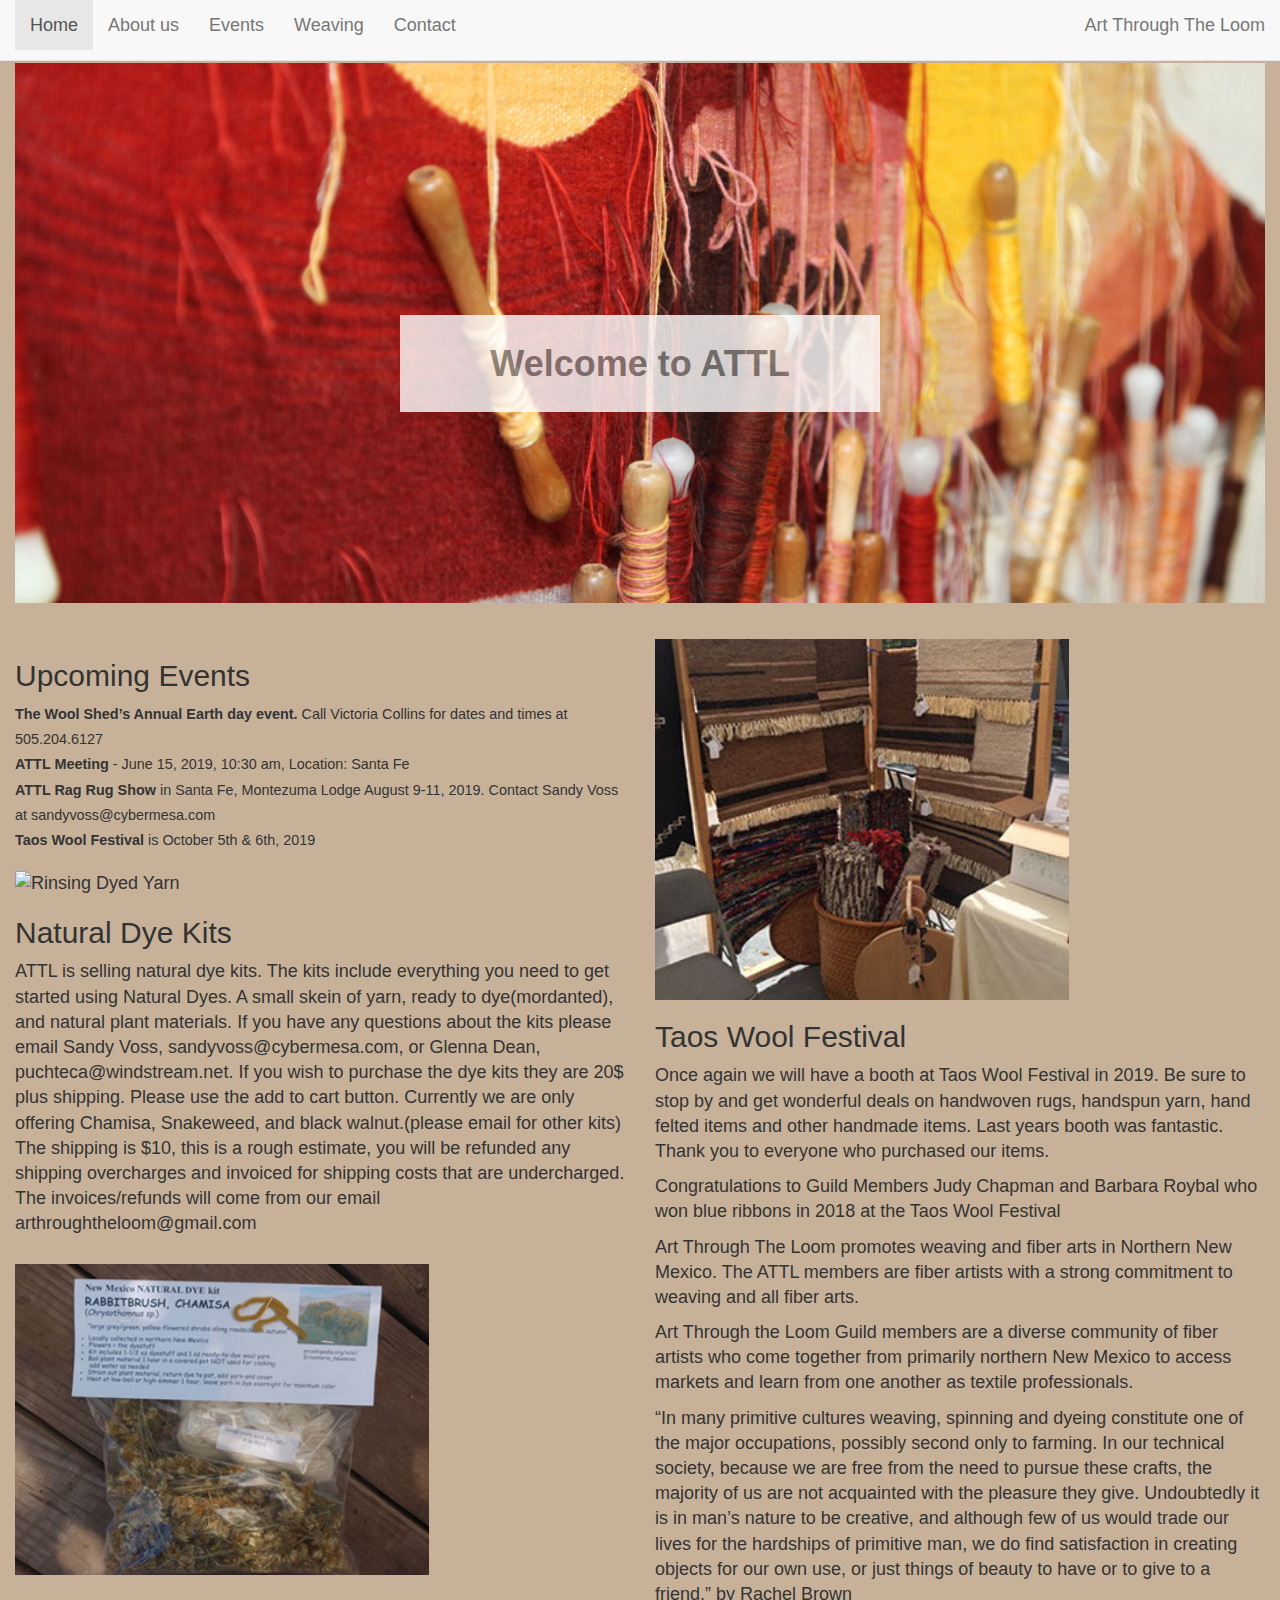
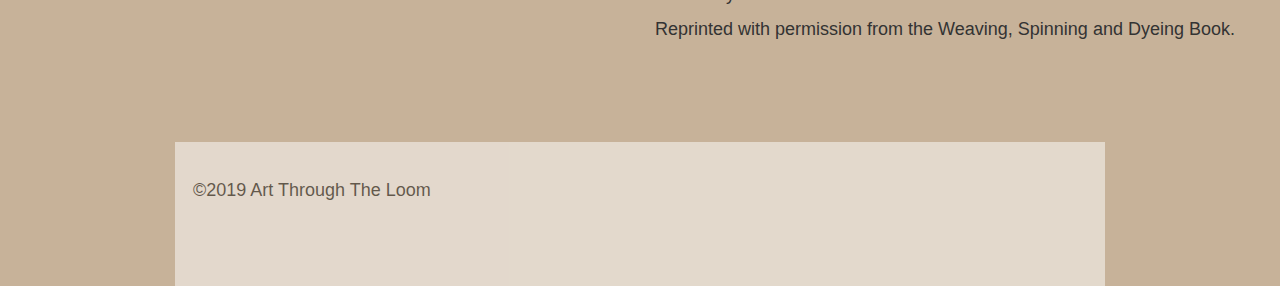
==== index.html @ b867976b "initial commit" ====
<!DOCTYPE html>
<html lang="en" dir="ltr">
  <head>
    <meta charset="utf-8">
    <title>Art Through The Loom</title>

      <link rel='stylesheet' type='text/css' href='resources/css/reset.css'>

      <link href="https://fonts.googleapis.com/css?family=Monoton|Tangerine|Diplomata|Open+Sans:400,600,700" rel="stylesheet">

      <link rel="stylesheet" href="https://maxcdn.bootstrapcdn.com/bootstrap/3.3.6/css/bootstrap.min.css">
      <link rel="stylesheet" href="https://maxcdn.bootstrapcdn.com/bootstrap/3.3.7/css/bootstrap.min.css" integrity="sha384-BVYiiSIFeK1dGmJRAkycuHAHRg32OmUcww7on3RYdg4Va+PmSTsz/K68vbdEjh4u" crossorigin="anonymous">
      <link rel="stylesheet" type="text/css" href="./resources/slick/slick.css"/>
      <link rel='stylesheet' type='text/css' href='./resources/css/style.css'>
      <link rel="stylesheet" type="text/css" href="./resources/css/style.css">
      <script src="https://code.jquery.com/jquery-3.1.1.min.js" integrity="sha256-hVVnYaiADRTO2PzUGmuLJr8BLUSjGIZsDYGmIJLv2b8=" crossorigin="anonymous"></script>
      <script src="resources/js/main.js"></script>

      <link rel="icon" href="./resources/images/ColoredYarnBall.ico" type="image/x-icon">

  </head>
  <body>

      <nav class="navbar navbar-default navbar-fixed-top">
        <div class="container-fluid">
        <ul class="nav navbar-nav">
          <li class="active"><a class="nav-link" href="#">Home</a></li>
          <li><a href="aboutus.html">About us</a></li>
          <li><a href="events.html">Events</a></li>
          <li><a href="weaving.html">Weaving</a><li>
          <li><a href="contact.html">Contact</a><li>
          </ul>
        <!--  <img class="navbar-brand navbar-right" src="./resources/images/ATTLlogo.png"  alt="Art Through The Loom logo"> -->
          <p class="navbar-brand navbar-right">Art Through The Loom</p>
        </div>
      </nav>

    </div> <!-- end of container for logo navbar -->

  </div>



      <!-- Need to set up grid system -->
      <div class="container-fluid featured-project-cont">
        <h2>Art Through The Loom(ATTL) Upcoming Events</h2>
        <div class="row">
          <div class="col-xs-12">
            <div class="main banner">
            <span> Welcome to ATTL</span>
          </div>
          </div>

          <div class="col-md-6 col-xs-12"> <!--1st Column -->
            <div class="events-dyekits">

              <h2>Upcoming Events</h2>
              <ul>
                 <li><strong>The Wool Shed’s Annual Earth day event.</strong> Call Victoria Collins for dates and times at 505.204.6127</li>
                  <li><strong>ATTL Meeting</strong> - June 15, 2019, 10:30 am, Location: Santa Fe</li>
                  <li><strong>ATTL Rag Rug Show</strong> in Santa Fe, Montezuma Lodge August 9-11, 2019.  Contact Sandy Voss at sandyvoss@cybermesa.com</li>
                 <li><Strong>Taos Wool Festival</strong> is October 5th & 6th, 2019</li>

               </ul>
               <img src="resources/images/rinsingyarn.jpeg" alt="Rinsing Dyed Yarn" />
               <h2>Natural Dye Kits</h2>
               <p>ATTL is selling natural dye kits.  The kits include everything you need to get started using Natural Dyes.  A small skein of yarn, ready to dye(mordanted), and natural plant materials.   If you have any questions about the kits please email Sandy Voss, sandyvoss@cybermesa.com, or Glenna Dean, puchteca@windstream.net.  If you wish to purchase the dye kits they are 20$ plus shipping.  Please use the add to cart button.   Currently we are only offering Chamisa,  Snakeweed,  and black walnut.(please email for other kits) The shipping is $10, this is a rough estimate, you will be refunded any shipping overcharges and invoiced for shipping costs that are undercharged.  The invoices/refunds will come from our email arthroughtheloom@gmail.com</p>
               <img src="resources/images/chamisadyekit3.jpg" alt="Chamisa Dye Kit"/>

             </div>
           </div><!-- Endof 1st column -->

             <div class="col-md-6 col-xs-12"> <!--2nd Column -->
             <div class="festivals-quotes">
              <img src="resources/images/rugs.jpg" alt="Display of Handwoven rugs" />
              <h2>Taos Wool Festival</h2>
              <p>Once again we will have a booth at Taos Wool Festival in 2019.   Be sure to stop by and get wonderful deals on handwoven rugs, handspun yarn, hand felted items and other handmade items.  Last years booth was fantastic.  Thank you to everyone who purchased our items.</p>
               <p>Congratulations to Guild Members Judy Chapman and Barbara Roybal who won blue ribbons in 2018 at the Taos Wool Festival</p>

               <p>Art Through The Loom promotes weaving and fiber arts in Northern New Mexico.  The ATTL members are fiber artists with a strong commitment to weaving and all fiber arts.</p>
               <p>Art Through the Loom Guild members are a diverse community of fiber artists who come together from primarily northern New Mexico to access markets and learn from one another as textile professionals.</p>

               <p>“In many primitive cultures weaving, spinning and dyeing constitute one of the major occupations, possibly second only to farming. In our technical society, because we are free from the need to pursue these crafts, the majority of us are not acquainted with the pleasure they give.  Undoubtedly it is in man’s nature to be creative, and although few of us would trade our lives for the hardships of primitive man, we do find satisfaction in creating objects for our own use, or just things of beauty to have or to give to a friend.” by Rachel Brown</p>
               <p>Reprinted with permission from the Weaving, Spinning and Dyeing Book.</p>
             </div>
           </div> <!-- endof 2nd column -->
         </div> <!-- endof row -->
  </div>


<footer class="container">
<div class="copyright">
  &copy;2019  Art Through The Loom
  </div>
</footer>

</body>

</html>
---- resources/css/style.css ----
html, body{
  font-size: 18px;
  line-height: 1.4;
  font-family: Helvetica, sans-serif;
  background-color: #c7b299; /* rgba(199,178,153,0.6);  #d6cf83; */
}

.container{
  width: 960px;
  margin: 0 auto;
}

.main {
  margin-top: 0;
  background: url("../images/tapestry-background-min.jpeg");
  background-repeat: no-repeat;
  background-size: cover;
  background-position: center;
  height: 30rem;
}
.logo-navbar{
  display: flex;
  justify-content: space-between;
  align-items: center;
  background-color: white;
  opacity: .6;
  color: black;
  margin-top:0;/* when I give this a value it moves the entire .main container down .. do not understand why */
  position: relative;   /* so I used this  and setting top below to give me a top margin to the logo-navbar */
  top: 1em;
  padding: 1rem 2rem;
  margin-bottom: 10rem;
}


.logo-navbar span{
  display: inline-block;
  font-size:1rem;
  margin-right: 2rem;
  margin-left: 0;

}

.banner{
   text-align: center;
   margin-bottom: 2rem;

}

.banner span{
  display: inline-block;
  background-color: white;
  opacity: .8;
  color: gray;
  padding: 1.5rem 5rem;
  width:auto;
  font-size: 2rem;
  line-height: 1.2;
  font-weight: bold;
  margin-top: 14rem;

}

#mainTitle a{
  text-decoration: none;
  color: black;
}

#mainTitle a:visited{
  color: black;
}

nav a{
  text-decoration: none;
  color: black;
  transition-property: color;
  transition-duration: 500ms;
}
nav a:hover{
  color: red;
  text-decoration: none;
}
nav a:visited{
  text-decoration: none;
  color: black;
}

.content{
  margin-top: 1.5rem;
  display: flex;

  justify-content: space-around;
}
.content h2{
  font-size: 1rem;
}

.content p{
  font-size: .8rem;
}

.events-dyekits img{
  margin-top: 1rem;
  width: 23rem;
  height: auto;
}
.events-dyekits ul{
  list-style-type: none;
  margin: 0;
  padding: 0;
}
.events-dyekits li{
  line-height: 1.4rem;
  font-size: .8rem;
  font-weight: 500;
}

.events-dyekits{
  /*display: flex;
  flex-direction: column;
  width: 40%;*/
}

.festivals-quotes{
  /*display: flex;
  flex-direction: column;
  width: 40%;*/
}

.festivals-quotes img{
  width: 23rem;

}
.article-title{
  display:flex;
  flex-direction: column;
  justify-content: space-around;
  margin-left: 2rem;
  margin-top: 1rem;
  width: 80%;
}
.column-1{
  display: flex;
  flex-direction: column;
  width: 40%;
}

.column-2{
  display: flex;
  flex-direction: column;
  width: 40%;
}

.column-1 img{
  width: 23rem;
}

.column-2 img{
  width: 23rem;
}

#woman img{
  width: 30rem;
  height: auto;
}

.copyright{
  padding-left:1rem;
  margin-top: 5rem;
  padding-top: 2rem;
  height: 8rem;
  background-color: white;
  opacity: .5;
  color: black;
}
---- resources/css/style.css ----
html, body{
  font-size: 18px;
  line-height: 1.4;
  font-family: Helvetica, sans-serif;
  background-color: #c7b299; /* rgba(199,178,153,0.6);  #d6cf83; */
}

.container{
  width: 960px;
  margin: 0 auto;
}

.main {
  margin-top: 0;
  background: url("../images/tapestry-background-min.jpeg");
  background-repeat: no-repeat;
  background-size: cover;
  background-position: center;
  height: 30rem;
}
.logo-navbar{
  display: flex;
  justify-content: space-between;
  align-items: center;
  background-color: white;
  opacity: .6;
  color: black;
  margin-top:0;/* when I give this a value it moves the entire .main container down .. do not understand why */
  position: relative;   /* so I used this  and setting top below to give me a top margin to the logo-navbar */
  top: 1em;
  padding: 1rem 2rem;
  margin-bottom: 10rem;
}


.logo-navbar span{
  display: inline-block;
  font-size:1rem;
  margin-right: 2rem;
  margin-left: 0;

}

.banner{
   text-align: center;
   margin-bottom: 2rem;

}

.banner span{
  display: inline-block;
  background-color: white;
  opacity: .8;
  color: gray;
  padding: 1.5rem 5rem;
  width:auto;
  font-size: 2rem;
  line-height: 1.2;
  font-weight: bold;
  margin-top: 14rem;

}

#mainTitle a{
  text-decoration: none;
  color: black;
}

#mainTitle a:visited{
  color: black;
}

nav a{
  text-decoration: none;
  color: black;
  transition-property: color;
  transition-duration: 500ms;
}
nav a:hover{
  color: red;
  text-decoration: none;
}
nav a:visited{
  text-decoration: none;
  color: black;
}

.content{
  margin-top: 1.5rem;
  display: flex;

  justify-content: space-around;
}
.content h2{
  font-size: 1rem;
}

.content p{
  font-size: .8rem;
}

.events-dyekits img{
  margin-top: 1rem;
  width: 23rem;
  height: auto;
}
.events-dyekits ul{
  list-style-type: none;
  margin: 0;
  padding: 0;
}
.events-dyekits li{
  line-height: 1.4rem;
  font-size: .8rem;
  font-weight: 500;
}

.events-dyekits{
  /*display: flex;
  flex-direction: column;
  width: 40%;*/
}

.festivals-quotes{
  /*display: flex;
  flex-direction: column;
  width: 40%;*/
}

.festivals-quotes img{
  width: 23rem;

}
.article-title{
  display:flex;
  flex-direction: column;
  justify-content: space-around;
  margin-left: 2rem;
  margin-top: 1rem;
  width: 80%;
}
.column-1{
  display: flex;
  flex-direction: column;
  width: 40%;
}

.column-2{
  display: flex;
  flex-direction: column;
  width: 40%;
}

.column-1 img{
  width: 23rem;
}

.column-2 img{
  width: 23rem;
}

#woman img{
  width: 30rem;
  height: auto;
}

.copyright{
  padding-left:1rem;
  margin-top: 5rem;
  padding-top: 2rem;
  height: 8rem;
  background-color: white;
  opacity: .5;
  color: black;
}
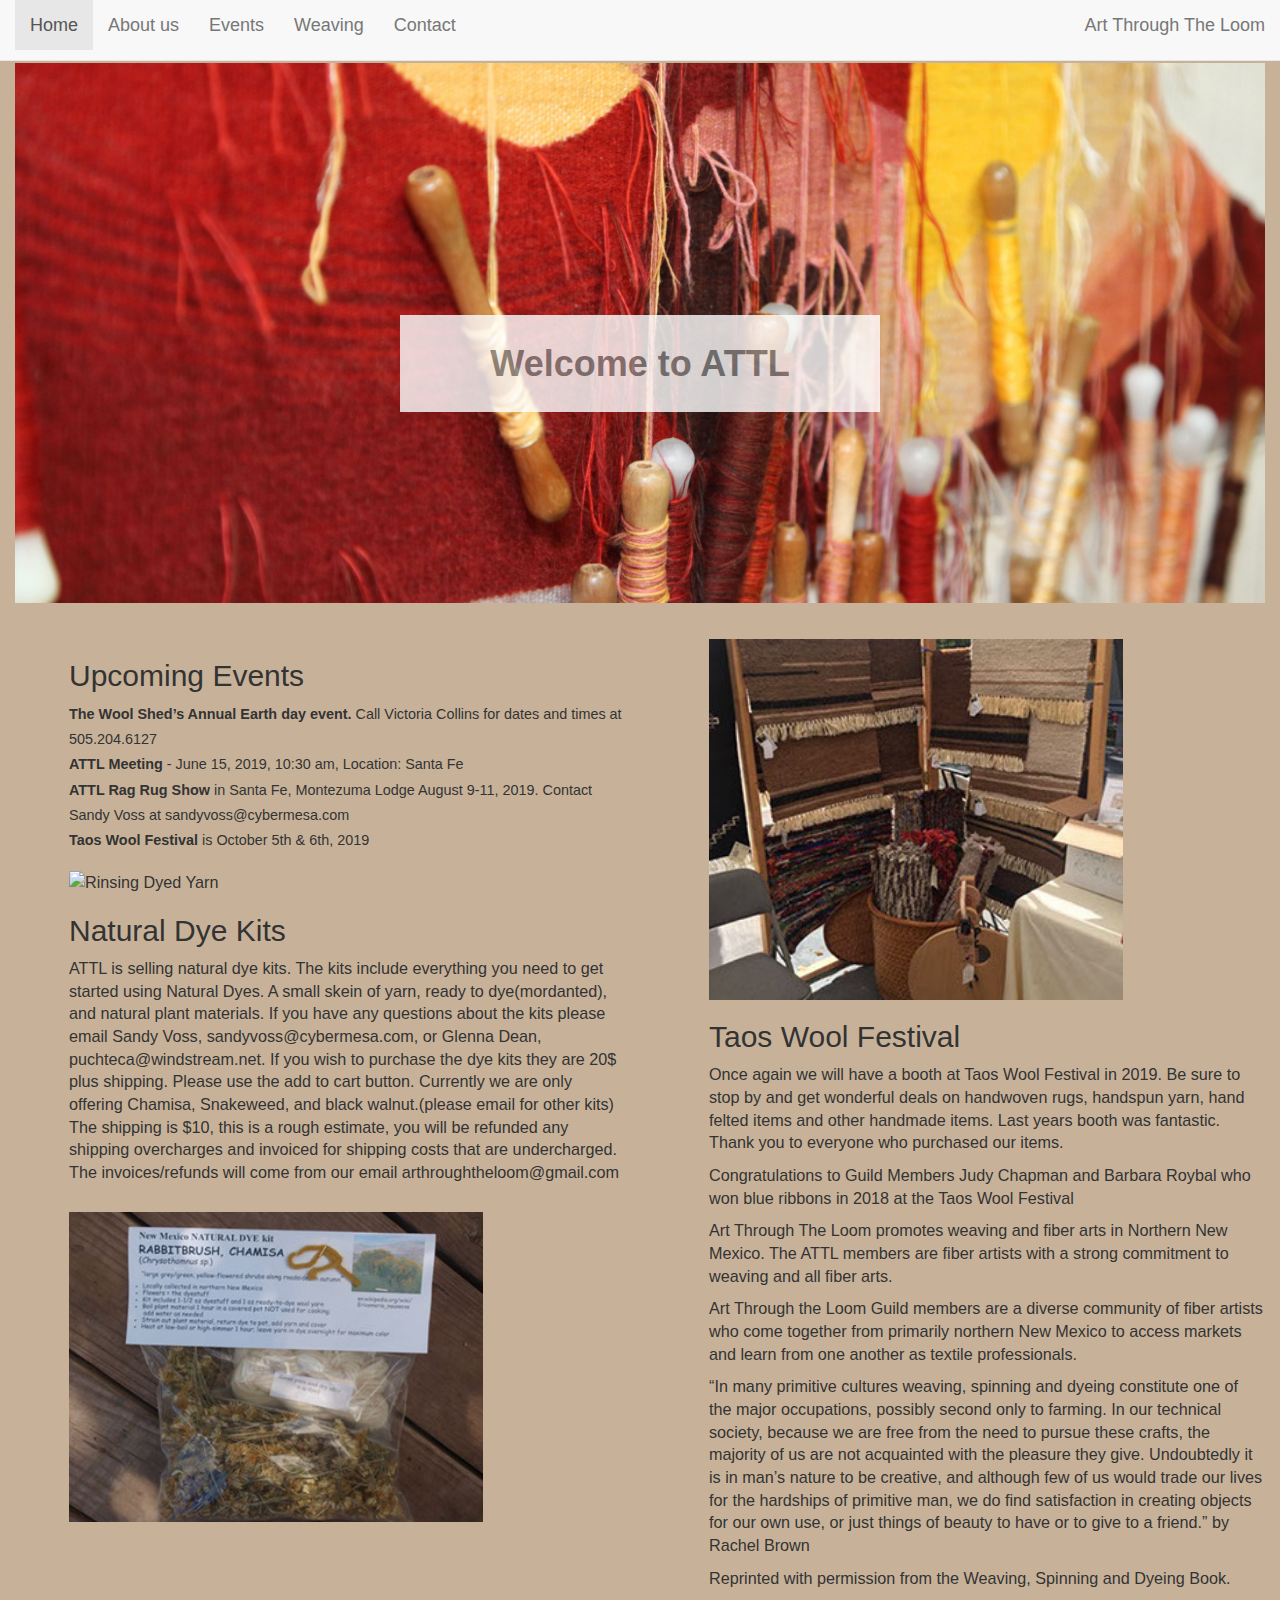
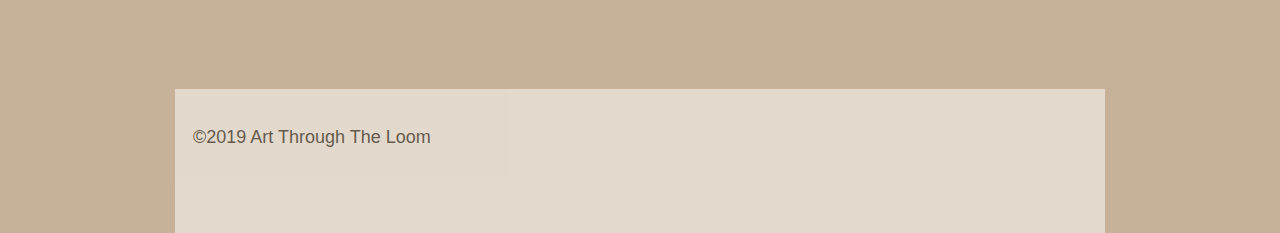
==== commit 32484f02: "working on font changes" ====
--- a/index.html
+++ b/index.html
@@ -12,7 +12,6 @@
       <link rel="stylesheet" href="https://maxcdn.bootstrapcdn.com/bootstrap/3.3.7/css/bootstrap.min.css" integrity="sha384-BVYiiSIFeK1dGmJRAkycuHAHRg32OmUcww7on3RYdg4Va+PmSTsz/K68vbdEjh4u" crossorigin="anonymous">
       <link rel="stylesheet" type="text/css" href="./resources/slick/slick.css"/>
       <link rel='stylesheet' type='text/css' href='./resources/css/style.css'>
-      <link rel="stylesheet" type="text/css" href="./resources/css/style.css">
       <script src="https://code.jquery.com/jquery-3.1.1.min.js" integrity="sha256-hVVnYaiADRTO2PzUGmuLJr8BLUSjGIZsDYGmIJLv2b8=" crossorigin="anonymous"></script>
       <script src="resources/js/main.js"></script>
 
--- a/resources/css/style.css
+++ b/resources/css/style.css
@@ -116,15 +116,19 @@
 }
 
 .events-dyekits{
+  margin-left: 3rem;
+  margin-bottom: 2rem;
   /*display: flex;
   flex-direction: column;
   width: 40%;*/
+ font-size: .9rem;
+ font-weight: 400;
 }
 
 .festivals-quotes{
-  /*display: flex;
-  flex-direction: column;
-  width: 40%;*/
+  margin-left: 3rem;
+  font-size: .9rem;
+  font-weight: 400;
 }
 
 .festivals-quotes img{
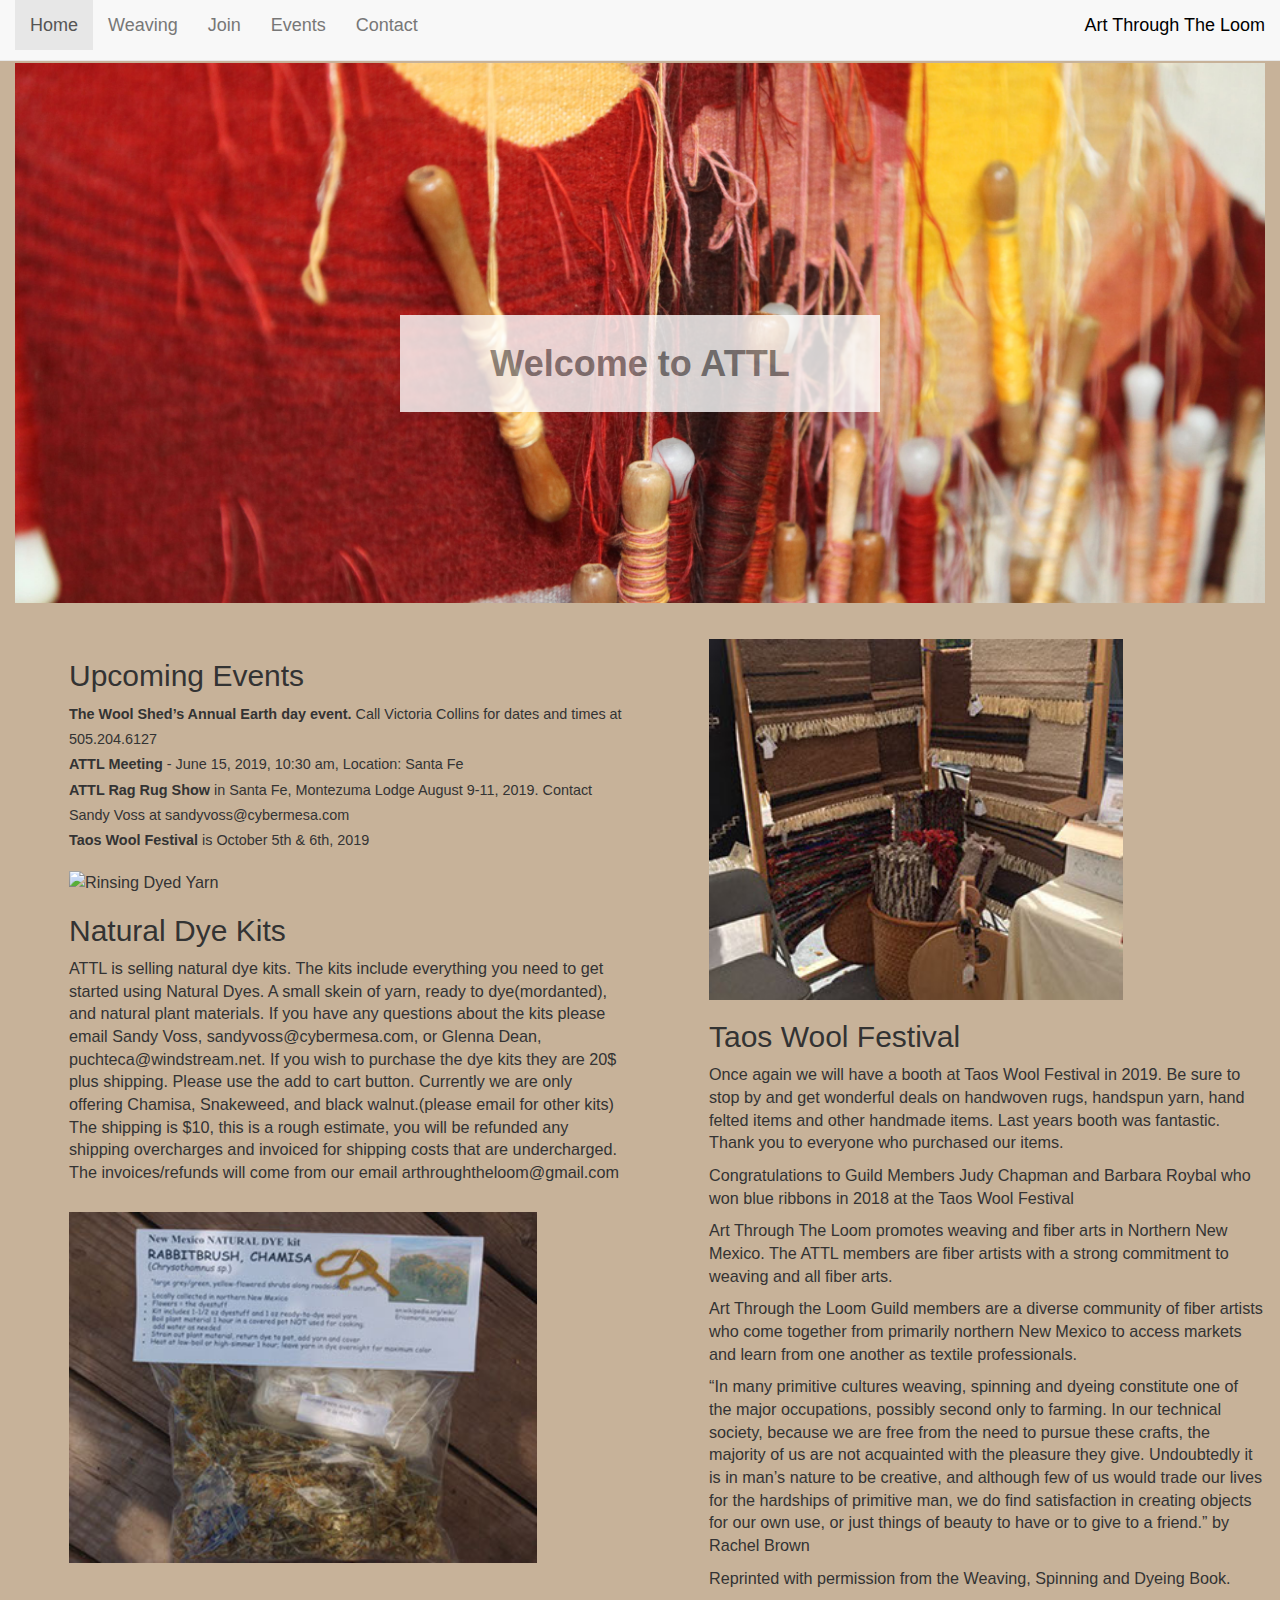
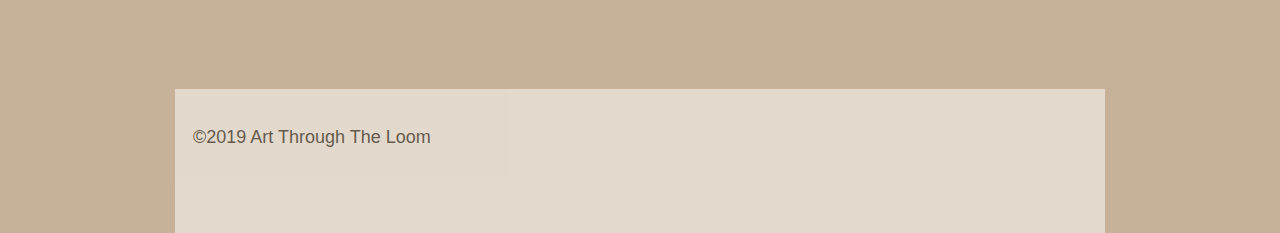
==== commit 1890b221: "adding other pages" ====
--- a/index.html
+++ b/index.html
@@ -10,7 +10,6 @@
 
       <link rel="stylesheet" href="https://maxcdn.bootstrapcdn.com/bootstrap/3.3.6/css/bootstrap.min.css">
       <link rel="stylesheet" href="https://maxcdn.bootstrapcdn.com/bootstrap/3.3.7/css/bootstrap.min.css" integrity="sha384-BVYiiSIFeK1dGmJRAkycuHAHRg32OmUcww7on3RYdg4Va+PmSTsz/K68vbdEjh4u" crossorigin="anonymous">
-      <link rel="stylesheet" type="text/css" href="./resources/slick/slick.css"/>
       <link rel='stylesheet' type='text/css' href='./resources/css/style.css'>
       <script src="https://code.jquery.com/jquery-3.1.1.min.js" integrity="sha256-hVVnYaiADRTO2PzUGmuLJr8BLUSjGIZsDYGmIJLv2b8=" crossorigin="anonymous"></script>
       <script src="resources/js/main.js"></script>
@@ -23,20 +22,19 @@
       <nav class="navbar navbar-default navbar-fixed-top">
         <div class="container-fluid">
         <ul class="nav navbar-nav">
-          <li class="active"><a class="nav-link" href="#">Home</a></li>
-          <li><a href="aboutus.html">About us</a></li>
+          <li class="active"><a href="index.html">Home</a></li>
+          <li ><a href="weaving.html">Weaving</a><li>
+          <li><a href="join.html">Join</a></li>
           <li><a href="events.html">Events</a></li>
-          <li><a href="weaving.html">Weaving</a><li>
+
           <li><a href="contact.html">Contact</a><li>
           </ul>
         <!--  <img class="navbar-brand navbar-right" src="./resources/images/ATTLlogo.png"  alt="Art Through The Loom logo"> -->
-          <p class="navbar-brand navbar-right">Art Through The Loom</p>
+          <p class="navbar-brand navbar-right"><a href="index.html">Art Through The Loom</a></p>
         </div>
       </nav>
 
-    </div> <!-- end of container for logo navbar -->
 
-  </div>
 
 
 
--- a/resources/css/style.css
+++ b/resources/css/style.css
@@ -101,7 +101,7 @@
 
 .events-dyekits img{
   margin-top: 1rem;
-  width: 23rem;
+  width: 26rem;
   height: auto;
 }
 .events-dyekits ul{
@@ -115,25 +115,31 @@
   font-weight: 500;
 }
 
-.events-dyekits{
+.column-one, .events-dyekits{
   margin-left: 3rem;
   margin-bottom: 2rem;
-  /*display: flex;
-  flex-direction: column;
-  width: 40%;*/
  font-size: .9rem;
  font-weight: 400;
 }
-
-.festivals-quotes{
+.column-one img{
+  margin-top: 1rem;
+  width: 26rem;
+  height: auto;
+}
+.column-two, .festivals-quotes{
   margin-left: 3rem;
   font-size: .9rem;
   font-weight: 400;
 }
-
+.column-two img{
+  width: 23rem;
+}
 .festivals-quotes img{
   width: 23rem;
 
+}
+.title-single-page{
+  margin-left:3rem;
 }
 .article-title{
   display:flex;
